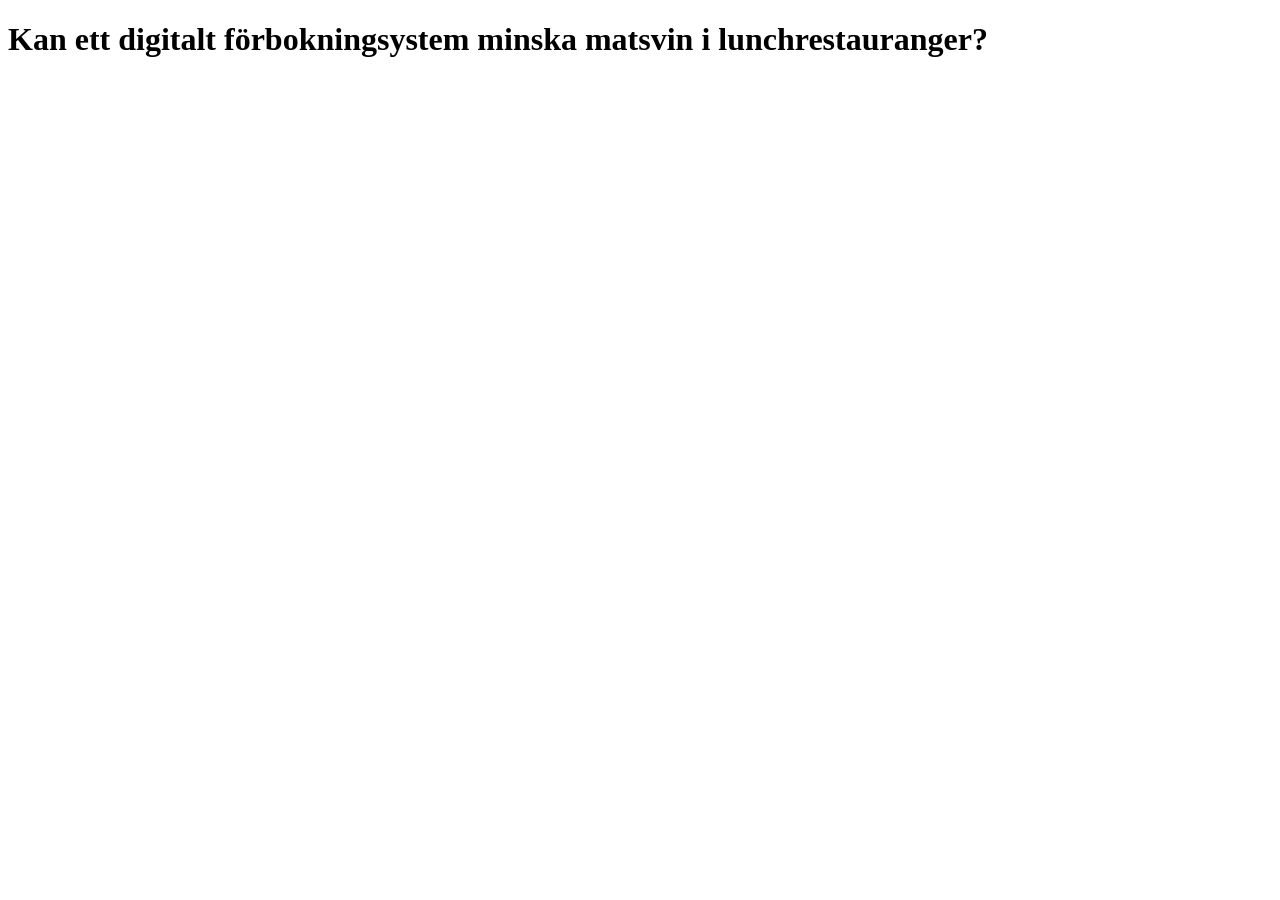
==== index.html @ 78ec95ec "beskriv webbsida" ====
<!DOCTYPE html>
   <html lang="sv"
    <head>
         <meta charset="UTF-8">
          <meta name="viewport"
    content="width=device-width, initial-scale=1.0">
     <title>Minska matsvin i lunchrestauranger</title>
    </head>
     <body> 
 <header>
     <h1>Kan ett digitalt förbokningsystem minska matsvin i lunchrestauranger?</h1>
     </body>
      </html>
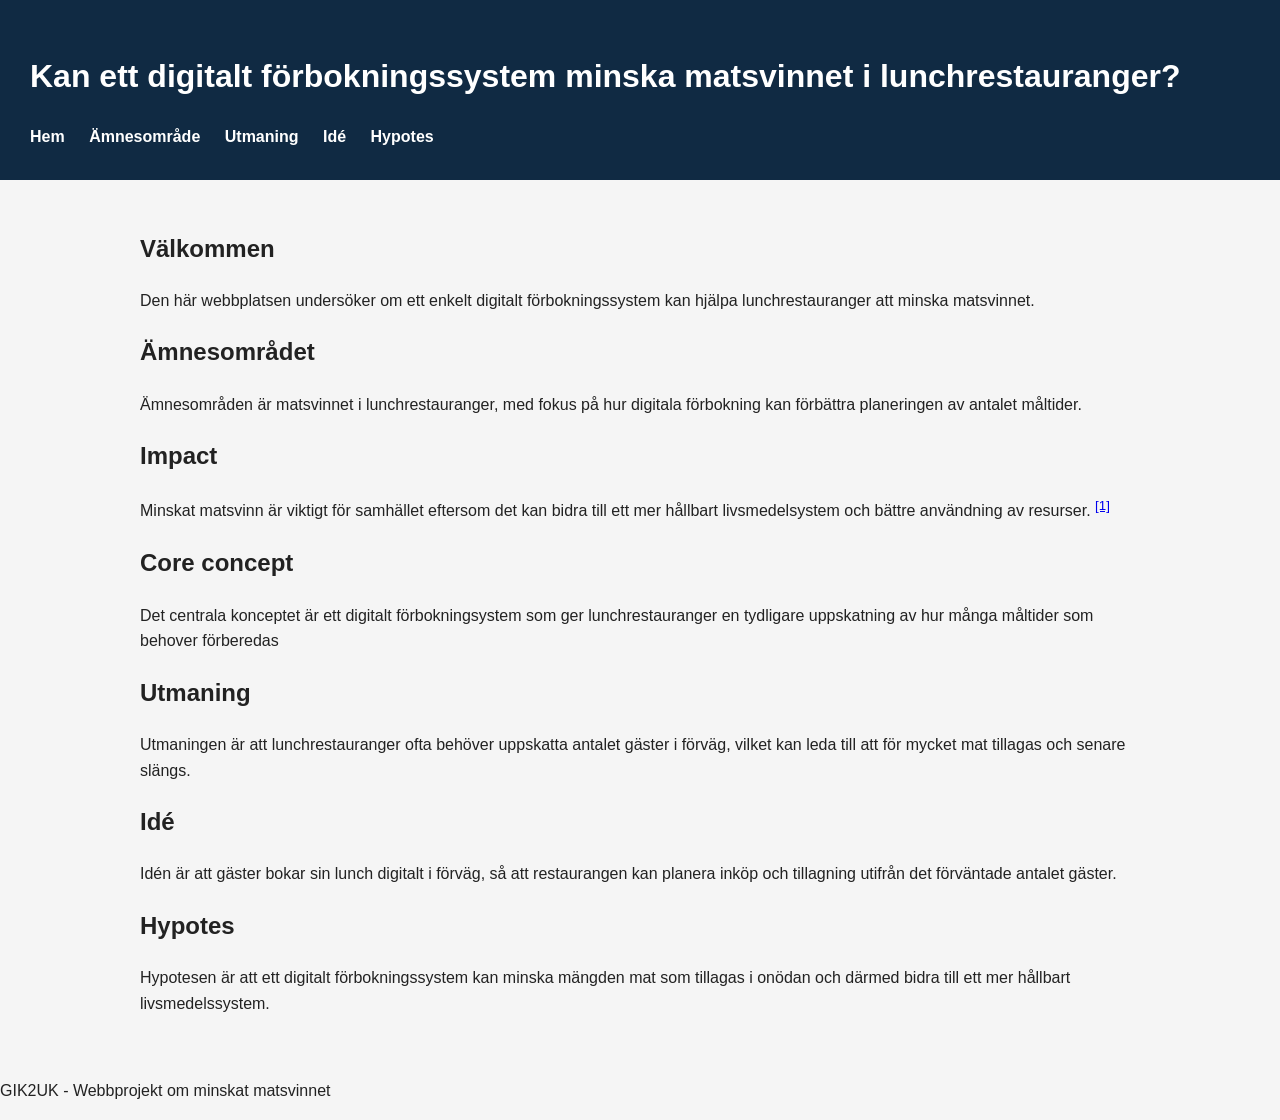
==== commit 4c76614d: "lägg till webbprojekts filer" ====
--- a/index.html
+++ b/index.html
@@ -1,13 +1,57 @@
  <!DOCTYPE html>
-   <html lang="sv"
+   <html lang="sv">
     <head>
          <meta charset="UTF-8">
           <meta name="viewport"
     content="width=device-width, initial-scale=1.0">
      <title>Minska matsvin i lunchrestauranger</title>
+      <link rel="stylesheet" href="style.css">
     </head>
      <body> 
  <header>
-     <h1>Kan ett digitalt förbokningsystem minska matsvin i lunchrestauranger?</h1>
+     <h1>Kan ett digitalt förbokningssystem minska matsvinnet i lunchrestauranger?</h1>
+      <nav>
+         <a href="index.html">Hem</a>
+          <a href="amnesomrode.html">Ämnesområde</a>
+           <a href="utmaning.html">Utmaning</a>
+            <a href="ide.html">Idé</a>
+             <a href="hypotes.html">Hypotes</a>
+      </nav>
+ </header>
+  <main>
+     <section>
+         <h2>Välkommen</h2>
+          <p>Den här webbplatsen undersöker om ett enkelt digitalt förbokningssystem kan hjälpa lunchrestauranger att minska matsvinnet.</p>
+     </section>
+      <section>
+         <h2>Ämnesområdet</h2>
+          <p>Ämnesområden är matsvinnet i lunchrestauranger, med fokus på hur digitala förbokning kan förbättra planeringen av antalet måltider.</p>
+      </section>
+       <section>
+         <h2>Impact</h2>
+          <p>Minskat matsvinn är viktigt för samhället eftersom det kan bidra till ett mer hållbart livsmedelsystem och bättre användning av resurser. <sup>
+             <a href="https://www.unep.org/resources/publication/food-waste-index-report-2024">[1] </a></sup> </p> 
+
+       </section>
+        <section>
+          <h2>Core concept</h2>
+           <p>Det centrala konceptet är ett digitalt förbokningsystem som ger lunchrestauranger en tydligare uppskatning av hur många måltider som behover förberedas</p>
+        </section>
+        <section>
+    <h2>Utmaning</h2>
+    <p>Utmaningen är att lunchrestauranger ofta behöver uppskatta antalet gäster i förväg, vilket kan leda till att för mycket mat tillagas och senare slängs.</p>
+</section>
+<section>
+    <h2>Idé</h2>
+    <p>Idén är att gäster bokar sin lunch digitalt i förväg, så att restaurangen kan planera inköp och tillagning utifrån det förväntade antalet gäster.</p>
+</section>
+<section>
+    <h2>Hypotes</h2>
+    <p>Hypotesen är att ett digitalt förbokningssystem kan minska mängden mat som tillagas i onödan och därmed bidra till ett mer hållbart livsmedelssystem.</p>
+</section>
+  </main>
+   <footer>
+       <P>GIK2UK - Webbprojekt om minskat matsvinnet</P>
+   </footer>
      </body>
       </html>
--- a/style.css
+++ b/style.css
@@ -0,0 +1,29 @@
+body {
+    margin: 0;
+    font-family: Arial,
+    sans-serif;
+    background-color:#f5f5f5;
+    color: #222222;
+    line-height: 1.6;
+}
+header {
+    background-color:#102a43;
+    color:#ffffff;
+    padding:30px;
+}
+nav a {
+    color: #ffffff;
+    text-decoration: none;
+    margin-right: 20px;
+    font-weight: bold;
+}
+
+nav a:hover {
+    color: #f4c542;
+    text-decoration: underline;
+}
+main {
+    max-width: 1000px;
+    margin: 0 auto;
+    padding: 30px 20px;
+}
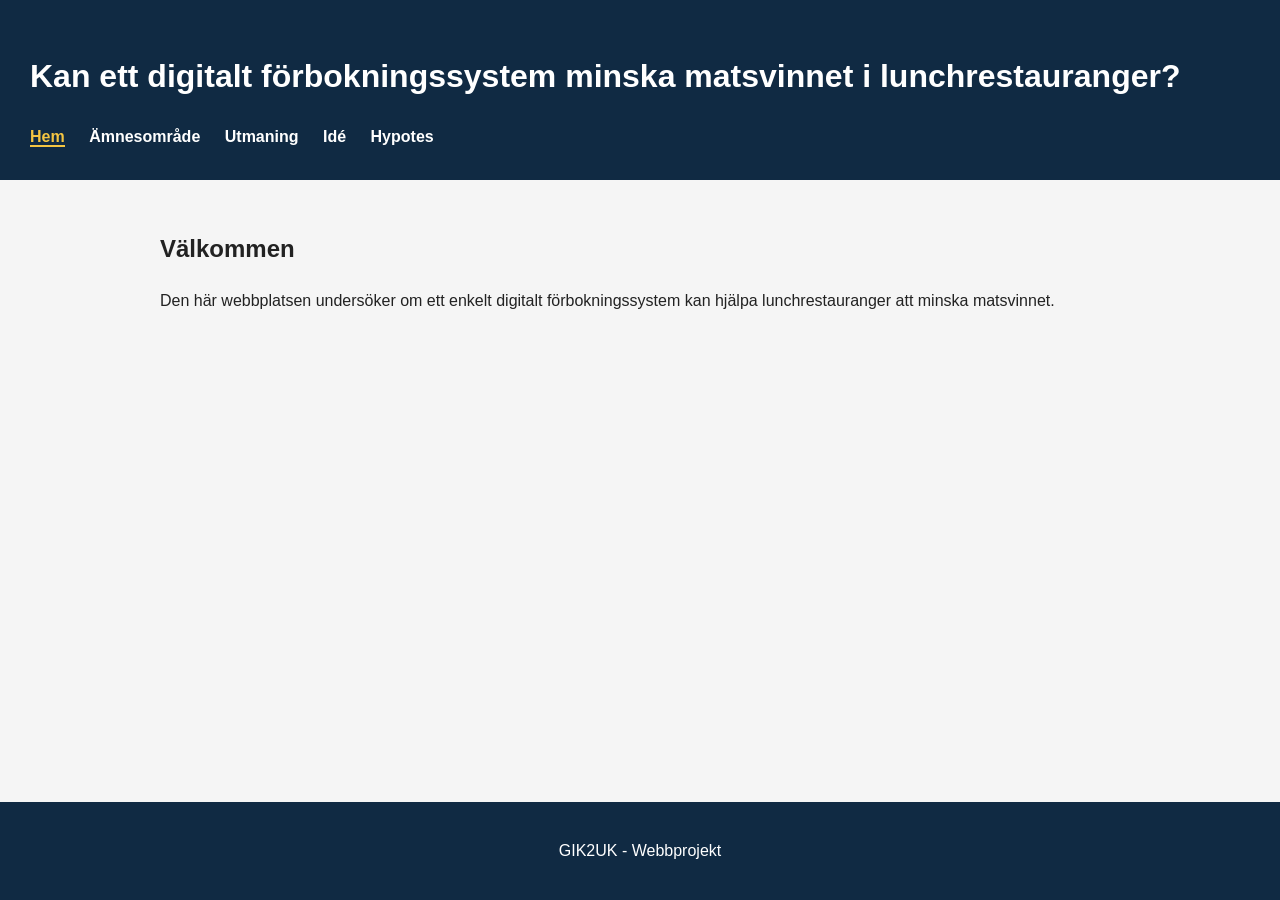
==== commit 66ff04b9: "lägger till projektfiler och ny layout" ====
--- a/index.html
+++ b/index.html
@@ -1,57 +1,34 @@
- <!DOCTYPE html>
-   <html lang="sv">
-    <head>
-         <meta charset="UTF-8">
-          <meta name="viewport"
-    content="width=device-width, initial-scale=1.0">
-     <title>Minska matsvin i lunchrestauranger</title>
-      <link rel="stylesheet" href="style.css">
-    </head>
-     <body> 
- <header>
-     <h1>Kan ett digitalt förbokningssystem minska matsvinnet i lunchrestauranger?</h1>
+<!doctype html>
+<html lang="sv">
+  <head>
+    <meta charset="UTF-8" />
+    <meta name="viewport" content="width=device-width, initial-scale=1.0" />
+    <title>Minska matsvin i lunchrestauranger</title>
+    <link rel="stylesheet" href="style.css" />
+  </head>
+  <body>
+    <header>
+      <h1>
+        Kan ett digitalt förbokningssystem minska matsvinnet i
+        lunchrestauranger?
+      </h1>
       <nav>
-         <a href="index.html">Hem</a>
-          <a href="amnesomrode.html">Ämnesområde</a>
-           <a href="utmaning.html">Utmaning</a>
-            <a href="ide.html">Idé</a>
-             <a href="hypotes.html">Hypotes</a>
+        <a href="index.html" class="active">Hem</a>
+        <a href="amnesomrode.html">Ämnesområde</a>
+        <a href="utmaning.html">Utmaning</a>
+        <a href="ide.html">Idé</a>
+        <a href="hypotes.html">Hypotes</a>
       </nav>
- </header>
-  <main>
-     <section>
-         <h2>Välkommen</h2>
-          <p>Den här webbplatsen undersöker om ett enkelt digitalt förbokningssystem kan hjälpa lunchrestauranger att minska matsvinnet.</p>
-     </section>
-      <section>
-         <h2>Ämnesområdet</h2>
-          <p>Ämnesområden är matsvinnet i lunchrestauranger, med fokus på hur digitala förbokning kan förbättra planeringen av antalet måltider.</p>
-      </section>
-       <section>
-         <h2>Impact</h2>
-          <p>Minskat matsvinn är viktigt för samhället eftersom det kan bidra till ett mer hållbart livsmedelsystem och bättre användning av resurser. <sup>
-             <a href="https://www.unep.org/resources/publication/food-waste-index-report-2024">[1] </a></sup> </p> 
-
-       </section>
-        <section>
-          <h2>Core concept</h2>
-           <p>Det centrala konceptet är ett digitalt förbokningsystem som ger lunchrestauranger en tydligare uppskatning av hur många måltider som behover förberedas</p>
-        </section>
-        <section>
-    <h2>Utmaning</h2>
-    <p>Utmaningen är att lunchrestauranger ofta behöver uppskatta antalet gäster i förväg, vilket kan leda till att för mycket mat tillagas och senare slängs.</p>
-</section>
-<section>
-    <h2>Idé</h2>
-    <p>Idén är att gäster bokar sin lunch digitalt i förväg, så att restaurangen kan planera inköp och tillagning utifrån det förväntade antalet gäster.</p>
-</section>
-<section>
-    <h2>Hypotes</h2>
-    <p>Hypotesen är att ett digitalt förbokningssystem kan minska mängden mat som tillagas i onödan och därmed bidra till ett mer hållbart livsmedelssystem.</p>
-</section>
-  </main>
-   <footer>
-       <P>GIK2UK - Webbprojekt om minskat matsvinnet</P>
-   </footer>
-     </body>
-      </html>+    </header>
+    <main>
+      <h2>Välkommen</h2>
+      <p>
+        Den här webbplatsen undersöker om ett enkelt digitalt förbokningssystem
+        kan hjälpa lunchrestauranger att minska matsvinnet.
+      </p>
+    </main>
+    <footer>
+      <p>GIK2UK - Webbprojekt</p>
+    </footer>
+  </body>
+</html>
--- a/style.css
+++ b/style.css
@@ -1,29 +1,47 @@
 body {
-    margin: 0;
-    font-family: Arial,
-    sans-serif;
-    background-color:#f5f5f5;
-    color: #222222;
-    line-height: 1.6;
+  margin: 0;
+  font-family: Arial, sans-serif;
+  background-color: #f5f5f5;
+  color: #222222;
+  line-height: 1.6;
+
+  display: flex;
+  flex-direction: column;
+  min-height: 100vh;
 }
 header {
-    background-color:#102a43;
-    color:#ffffff;
-    padding:30px;
+  background-color: #102a43;
+  color: #ffffff;
+  padding: 30px;
 }
 nav a {
-    color: #ffffff;
-    text-decoration: none;
-    margin-right: 20px;
-    font-weight: bold;
+  color: #ffffff;
+  text-decoration: none;
+  margin-right: 20px;
+  font-weight: bold;
 }
 
 nav a:hover {
-    color: #f4c542;
-    text-decoration: underline;
+  color: #f4c542;
+  text-decoration: underline;
+}
+nav a.active {
+  color: #f4c542;
+  border-bottom: 2px solid #f4c542;
 }
 main {
-    max-width: 1000px;
-    margin: 0 auto;
-    padding: 30px 20px;
+  max-width: 1000px;
+  margin: 0 auto;
+  padding: 30px 20px;
+
+  flex: 1;
+  width: 100%;
+  box-sizing: border-box;
+}
+footer {
+  background-color: #102a43;
+  color: #ffffff;
+  text-align: center;
+  padding: 20px;
+  margin-top: 40px;
 }
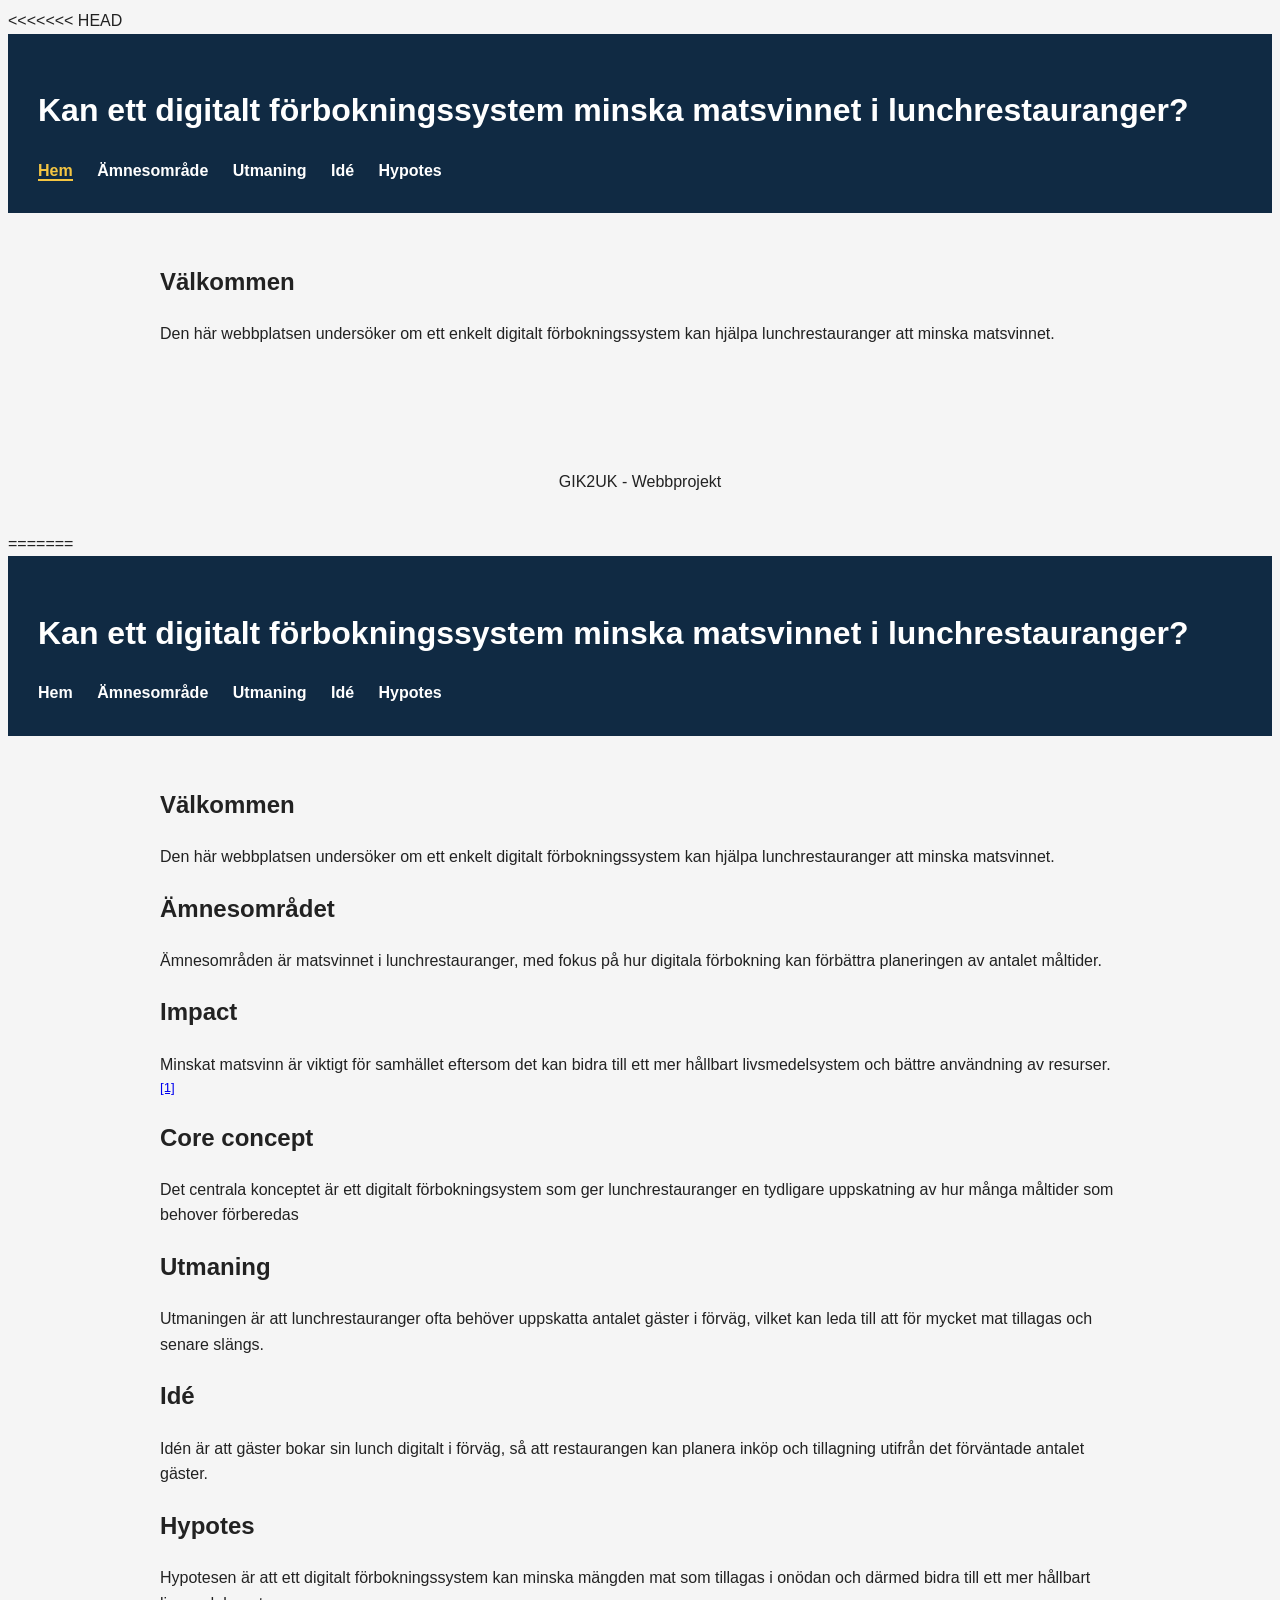
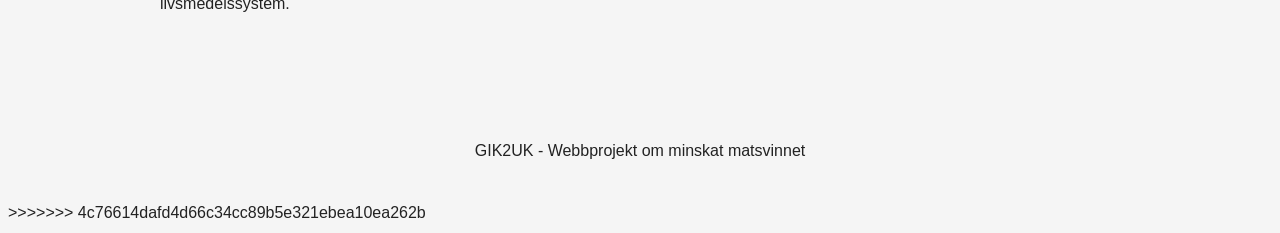
==== commit fde8ae53: "löst konflikter och ersätt med senaste versionen av koden" ====
--- a/index.html
+++ b/index.html
@@ -1,3 +1,4 @@
+<<<<<<< HEAD
 <!doctype html>
 <html lang="sv">
   <head>
@@ -32,3 +33,62 @@
     </footer>
   </body>
 </html>
+=======
+ <!DOCTYPE html>
+   <html lang="sv">
+    <head>
+         <meta charset="UTF-8">
+          <meta name="viewport"
+    content="width=device-width, initial-scale=1.0">
+     <title>Minska matsvin i lunchrestauranger</title>
+      <link rel="stylesheet" href="style.css">
+    </head>
+     <body> 
+ <header>
+     <h1>Kan ett digitalt förbokningssystem minska matsvinnet i lunchrestauranger?</h1>
+      <nav>
+         <a href="index.html">Hem</a>
+          <a href="amnesomrode.html">Ämnesområde</a>
+           <a href="utmaning.html">Utmaning</a>
+            <a href="ide.html">Idé</a>
+             <a href="hypotes.html">Hypotes</a>
+      </nav>
+ </header>
+  <main>
+     <section>
+         <h2>Välkommen</h2>
+          <p>Den här webbplatsen undersöker om ett enkelt digitalt förbokningssystem kan hjälpa lunchrestauranger att minska matsvinnet.</p>
+     </section>
+      <section>
+         <h2>Ämnesområdet</h2>
+          <p>Ämnesområden är matsvinnet i lunchrestauranger, med fokus på hur digitala förbokning kan förbättra planeringen av antalet måltider.</p>
+      </section>
+       <section>
+         <h2>Impact</h2>
+          <p>Minskat matsvinn är viktigt för samhället eftersom det kan bidra till ett mer hållbart livsmedelsystem och bättre användning av resurser. <sup>
+             <a href="https://www.unep.org/resources/publication/food-waste-index-report-2024">[1] </a></sup> </p> 
+
+       </section>
+        <section>
+          <h2>Core concept</h2>
+           <p>Det centrala konceptet är ett digitalt förbokningsystem som ger lunchrestauranger en tydligare uppskatning av hur många måltider som behover förberedas</p>
+        </section>
+        <section>
+    <h2>Utmaning</h2>
+    <p>Utmaningen är att lunchrestauranger ofta behöver uppskatta antalet gäster i förväg, vilket kan leda till att för mycket mat tillagas och senare slängs.</p>
+</section>
+<section>
+    <h2>Idé</h2>
+    <p>Idén är att gäster bokar sin lunch digitalt i förväg, så att restaurangen kan planera inköp och tillagning utifrån det förväntade antalet gäster.</p>
+</section>
+<section>
+    <h2>Hypotes</h2>
+    <p>Hypotesen är att ett digitalt förbokningssystem kan minska mängden mat som tillagas i onödan och därmed bidra till ett mer hållbart livsmedelssystem.</p>
+</section>
+  </main>
+   <footer>
+       <P>GIK2UK - Webbprojekt om minskat matsvinnet</P>
+   </footer>
+     </body>
+      </html>
+>>>>>>> 4c76614dafd4d66c34cc89b5e321ebea10ea262b
--- a/style.css
+++ b/style.css
@@ -1,4 +1,5 @@
 body {
+<<<<<<< HEAD
   margin: 0;
   font-family: Arial, sans-serif;
   background-color: #f5f5f5;
@@ -44,4 +45,33 @@
   text-align: center;
   padding: 20px;
   margin-top: 40px;
+=======
+    margin: 0;
+    font-family: Arial,
+    sans-serif;
+    background-color:#f5f5f5;
+    color: #222222;
+    line-height: 1.6;
+}
+header {
+    background-color:#102a43;
+    color:#ffffff;
+    padding:30px;
+}
+nav a {
+    color: #ffffff;
+    text-decoration: none;
+    margin-right: 20px;
+    font-weight: bold;
+}
+
+nav a:hover {
+    color: #f4c542;
+    text-decoration: underline;
+}
+main {
+    max-width: 1000px;
+    margin: 0 auto;
+    padding: 30px 20px;
+>>>>>>> 4c76614dafd4d66c34cc89b5e321ebea10ea262b
 }
--- a/style.css
+++ b/style.css
@@ -1,4 +1,5 @@
 body {
+<<<<<<< HEAD
   margin: 0;
   font-family: Arial, sans-serif;
   background-color: #f5f5f5;
@@ -44,4 +45,33 @@
   text-align: center;
   padding: 20px;
   margin-top: 40px;
+=======
+    margin: 0;
+    font-family: Arial,
+    sans-serif;
+    background-color:#f5f5f5;
+    color: #222222;
+    line-height: 1.6;
+}
+header {
+    background-color:#102a43;
+    color:#ffffff;
+    padding:30px;
+}
+nav a {
+    color: #ffffff;
+    text-decoration: none;
+    margin-right: 20px;
+    font-weight: bold;
+}
+
+nav a:hover {
+    color: #f4c542;
+    text-decoration: underline;
+}
+main {
+    max-width: 1000px;
+    margin: 0 auto;
+    padding: 30px 20px;
+>>>>>>> 4c76614dafd4d66c34cc89b5e321ebea10ea262b
 }
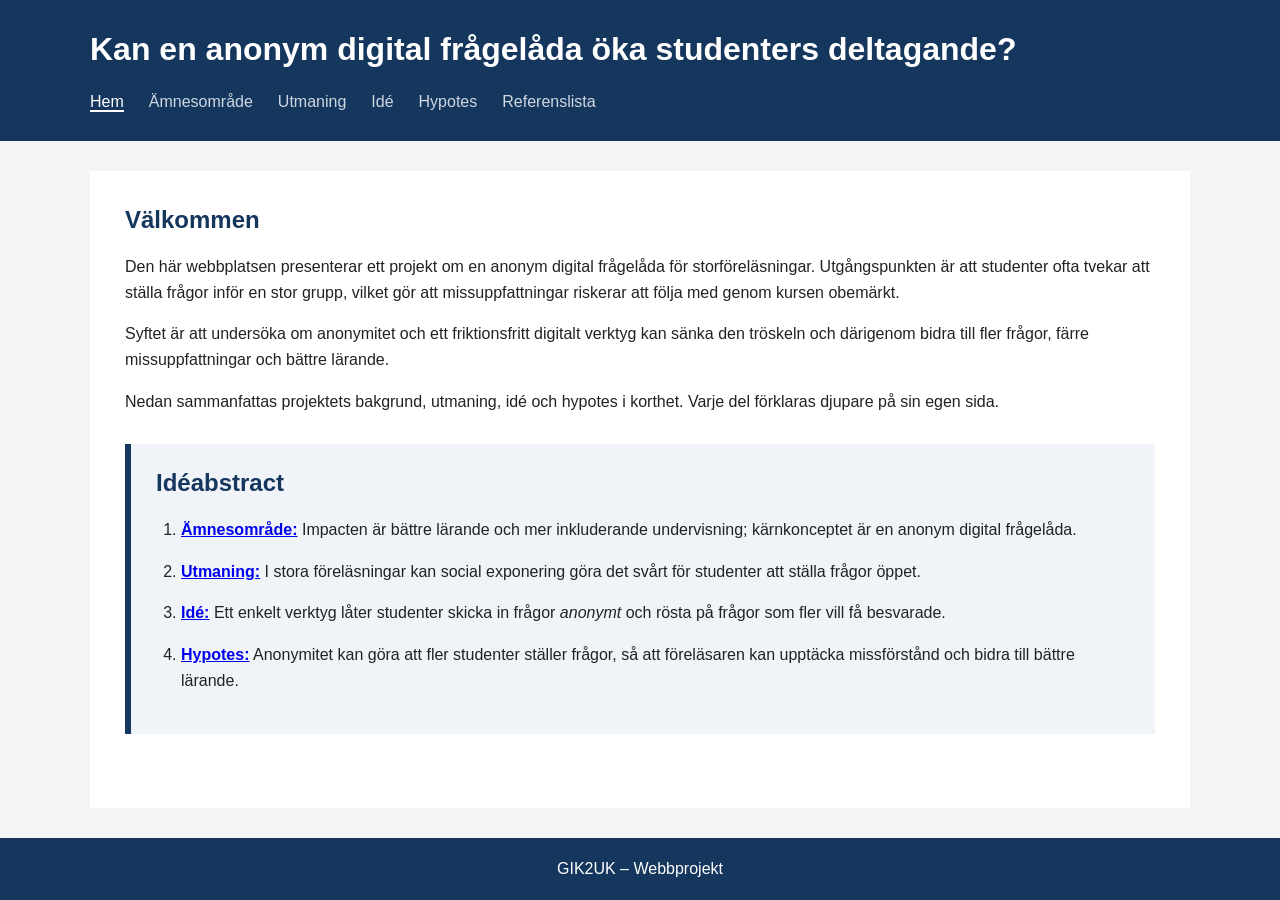
==== commit 6b9e3dcd: "updaterade filer enligt sematisk kodning" ====
--- a/index.html
+++ b/index.html
@@ -1,94 +1,81 @@
-<<<<<<< HEAD
 <!doctype html>
 <html lang="sv">
   <head>
     <meta charset="UTF-8" />
     <meta name="viewport" content="width=device-width, initial-scale=1.0" />
-    <title>Minska matsvin i lunchrestauranger</title>
+    <title>Anonym digital frågelåda</title>
     <link rel="stylesheet" href="style.css" />
   </head>
+
   <body>
     <header>
-      <h1>
-        Kan ett digitalt förbokningssystem minska matsvinnet i
-        lunchrestauranger?
-      </h1>
-      <nav>
-        <a href="index.html" class="active">Hem</a>
-        <a href="amnesomrode.html">Ämnesområde</a>
-        <a href="utmaning.html">Utmaning</a>
-        <a href="ide.html">Idé</a>
-        <a href="hypotes.html">Hypotes</a>
+      <h1>Kan en anonym digital frågelåda öka studenters deltagande?</h1>
+
+      <nav aria-label="Huvudnavigation">
+        <ul>
+          <li><a href="index.html" aria-current="page">Hem</a></li>
+          <li><a href="amnesomrode.html">Ämnesområde</a></li>
+          <li><a href="utmaning.html">Utmaning</a></li>
+          <li><a href="ide.html">Idé</a></li>
+          <li><a href="hypotes.html">Hypotes</a></li>
+          <li><a href="referenslista.html">Referenslista</a></li>
+        </ul>
       </nav>
     </header>
+
     <main>
-      <h2>Välkommen</h2>
-      <p>
-        Den här webbplatsen undersöker om ett enkelt digitalt förbokningssystem
-        kan hjälpa lunchrestauranger att minska matsvinnet.
-      </p>
+      <section>
+        <h2>Välkommen</h2>
+
+        <p>
+          Den här webbplatsen presenterar ett projekt om en anonym digital
+          frågelåda för storföreläsningar. Utgångspunkten är att studenter ofta
+          tvekar att ställa frågor inför en stor grupp, vilket gör att
+          missuppfattningar riskerar att följa med genom kursen obemärkt.
+        </p>
+
+        <p>
+          Syftet är att undersöka om anonymitet och ett friktionsfritt digitalt
+          verktyg kan sänka den tröskeln och därigenom bidra till fler frågor,
+          färre missuppfattningar och bättre lärande.
+        </p>
+
+        <p>
+          Nedan sammanfattas projektets bakgrund, utmaning, idé och hypotes i
+          korthet. Varje del förklaras djupare på sin egen sida.
+        </p>
+      </section>
+
+      <section class="sammanfattning">
+        <h2>Idéabstract</h2>
+
+        <ol>
+          <li>
+            <a href="amnesomrode.html"><strong>Ämnesområde:</strong></a>
+            Impacten är bättre lärande och mer inkluderande undervisning;
+            kärnkonceptet är en anonym digital frågelåda.
+          </li>
+          <li>
+            <a href="utmaning.html"><strong>Utmaning:</strong></a>
+            I stora föreläsningar kan social exponering göra det svårt för
+            studenter att ställa frågor öppet.
+          </li>
+          <li>
+            <a href="ide.html"><strong>Idé:</strong></a>
+            Ett enkelt verktyg låter studenter skicka in frågor <em>anonymt</em>
+            och rösta på frågor som fler vill få besvarade.
+          </li>
+          <li>
+            <a href="hypotes.html"><strong>Hypotes:</strong></a>
+            Anonymitet kan göra att fler studenter ställer frågor, så att
+            föreläsaren kan upptäcka missförstånd och bidra till bättre lärande.
+          </li>
+        </ol>
+      </section>
     </main>
+
     <footer>
-      <p>GIK2UK - Webbprojekt</p>
+      <p>GIK2UK – Webbprojekt</p>
     </footer>
   </body>
 </html>
-=======
- <!DOCTYPE html>
-   <html lang="sv">
-    <head>
-         <meta charset="UTF-8">
-          <meta name="viewport"
-    content="width=device-width, initial-scale=1.0">
-     <title>Minska matsvin i lunchrestauranger</title>
-      <link rel="stylesheet" href="style.css">
-    </head>
-     <body> 
- <header>
-     <h1>Kan ett digitalt förbokningssystem minska matsvinnet i lunchrestauranger?</h1>
-      <nav>
-         <a href="index.html">Hem</a>
-          <a href="amnesomrode.html">Ämnesområde</a>
-           <a href="utmaning.html">Utmaning</a>
-            <a href="ide.html">Idé</a>
-             <a href="hypotes.html">Hypotes</a>
-      </nav>
- </header>
-  <main>
-     <section>
-         <h2>Välkommen</h2>
-          <p>Den här webbplatsen undersöker om ett enkelt digitalt förbokningssystem kan hjälpa lunchrestauranger att minska matsvinnet.</p>
-     </section>
-      <section>
-         <h2>Ämnesområdet</h2>
-          <p>Ämnesområden är matsvinnet i lunchrestauranger, med fokus på hur digitala förbokning kan förbättra planeringen av antalet måltider.</p>
-      </section>
-       <section>
-         <h2>Impact</h2>
-          <p>Minskat matsvinn är viktigt för samhället eftersom det kan bidra till ett mer hållbart livsmedelsystem och bättre användning av resurser. <sup>
-             <a href="https://www.unep.org/resources/publication/food-waste-index-report-2024">[1] </a></sup> </p> 
-
-       </section>
-        <section>
-          <h2>Core concept</h2>
-           <p>Det centrala konceptet är ett digitalt förbokningsystem som ger lunchrestauranger en tydligare uppskatning av hur många måltider som behover förberedas</p>
-        </section>
-        <section>
-    <h2>Utmaning</h2>
-    <p>Utmaningen är att lunchrestauranger ofta behöver uppskatta antalet gäster i förväg, vilket kan leda till att för mycket mat tillagas och senare slängs.</p>
-</section>
-<section>
-    <h2>Idé</h2>
-    <p>Idén är att gäster bokar sin lunch digitalt i förväg, så att restaurangen kan planera inköp och tillagning utifrån det förväntade antalet gäster.</p>
-</section>
-<section>
-    <h2>Hypotes</h2>
-    <p>Hypotesen är att ett digitalt förbokningssystem kan minska mängden mat som tillagas i onödan och därmed bidra till ett mer hållbart livsmedelssystem.</p>
-</section>
-  </main>
-   <footer>
-       <P>GIK2UK - Webbprojekt om minskat matsvinnet</P>
-   </footer>
-     </body>
-      </html>
->>>>>>> 4c76614dafd4d66c34cc89b5e321ebea10ea262b
--- a/style.css
+++ b/style.css
@@ -1,77 +1,185 @@
 body {
-<<<<<<< HEAD
-  margin: 0;
-  font-family: Arial, sans-serif;
-  background-color: #f5f5f5;
-  color: #222222;
-  line-height: 1.6;
-
   display: flex;
   flex-direction: column;
   min-height: 100vh;
-}
-header {
-  background-color: #102a43;
-  color: #ffffff;
-  padding: 30px;
-}
-nav a {
-  color: #ffffff;
-  text-decoration: none;
-  margin-right: 20px;
-  font-weight: bold;
+  margin: 0;
+  background: #f3f4f6;
+  color: #222;
+  font-family: Arial, Helvetica, sans-serif;
 }
 
-nav a:hover {
-  color: #f4c542;
-  text-decoration: underline;
-}
-nav a.active {
-  color: #f4c542;
-  border-bottom: 2px solid #f4c542;
-}
-main {
-  max-width: 1000px;
-  margin: 0 auto;
-  padding: 30px 20px;
-
-  flex: 1;
-  width: 100%;
-  box-sizing: border-box;
-}
+header,
 footer {
-  background-color: #102a43;
-  color: #ffffff;
-  text-align: center;
-  padding: 20px;
-  margin-top: 40px;
-=======
-    margin: 0;
-    font-family: Arial,
-    sans-serif;
-    background-color:#f5f5f5;
-    color: #222222;
-    line-height: 1.6;
-}
-header {
-    background-color:#102a43;
-    color:#ffffff;
-    padding:30px;
-}
-nav a {
-    color: #ffffff;
-    text-decoration: none;
-    margin-right: 20px;
-    font-weight: bold;
+  background: #15365d;
+  color: white;
 }
 
-nav a:hover {
-    color: #f4c542;
-    text-decoration: underline;
+header {
+  padding: 30px 40px;
 }
+
+header h1,
+nav,
 main {
-    max-width: 1000px;
-    margin: 0 auto;
-    padding: 30px 20px;
->>>>>>> 4c76614dafd4d66c34cc89b5e321ebea10ea262b
-}+  width: 100%;
+  max-width: 1100px;
+  box-sizing: border-box;
+  margin-right: auto;
+  margin-left: auto;
+}
+
+header h1 {
+  margin-top: 0;
+  margin-bottom: 25px;
+  font-size: 2rem;
+  line-height: 1.2;
+}
+
+nav ul {
+  display: flex;
+  flex-wrap: wrap;
+  gap: 15px 25px;
+  margin: 0;
+  padding: 0;
+  list-style: none;
+}
+
+nav a {
+  color: #cfd7e2;
+  text-decoration: none;
+}
+
+nav a:hover,
+nav a[aria-current="page"] {
+  color: white;
+}
+
+nav a[aria-current="page"] {
+  border-bottom: 2px solid white;
+}
+
+main {
+  flex: 1;
+  margin-top: 30px;
+  margin-bottom: 30px;
+  padding: 35px;
+  background: white;
+}
+
+section {
+  margin-bottom: 30px;
+}
+
+h2,
+h3 {
+  color: #15365d;
+}
+
+h2 {
+  margin-top: 0;
+}
+
+h3 {
+  margin-top: 0;
+  margin-bottom: 8px;
+  font-size: 1.15rem;
+}
+
+p {
+  line-height: 1.6;
+}
+
+.sammanfattning,
+.problem-box,
+.konsekvens-box {
+  padding: 25px;
+  border-left: 6px solid #15365d;
+  background: #f0f4f8;
+}
+
+.sammanfattning ol,
+.references-page ol {
+  padding-left: 25px;
+}
+
+.sammanfattning li {
+  margin-bottom: 16px;
+  line-height: 1.6;
+}
+
+.sammanfattning li:last-child {
+  margin-bottom: 0;
+}
+
+.konsekvens-box {
+  border-left-color: #d9534f;
+  background: #fdf3f2;
+}
+
+article {
+  margin-bottom: 20px;
+}
+
+article:last-child {
+  margin-bottom: 0;
+}
+
+.rapport-bild {
+  margin: 25px 0;
+  text-align: center;
+}
+
+.rapport-bild img {
+  width: auto;
+  max-width: 100%;
+  max-height: 60vh;
+  height: auto;
+}
+
+.rapport-bild figcaption {
+  margin-top: 8px;
+  color: #555;
+  font-size: 0.9rem;
+}
+
+.references-page li {
+  margin-bottom: 20px;
+  line-height: 1.6;
+}
+
+.references-page .problem-box {
+  border-left-color: #d6a600;
+  background: #fff8d9;
+}
+
+footer {
+  padding: 18px;
+  text-align: center;
+}
+
+footer p {
+  margin: 0;
+}
+
+@media (max-width: 700px) {
+  header {
+    padding: 20px;
+  }
+
+  header h1 {
+    font-size: 1.5rem;
+  }
+
+  main {
+    width: calc(100% - 24px);
+    margin-top: 12px;
+    margin-bottom: 12px;
+    padding: 20px;
+  }
+
+  .sammanfattning,
+  .problem-box,
+  .konsekvens-box {
+    padding: 18px;
+  }
+}
